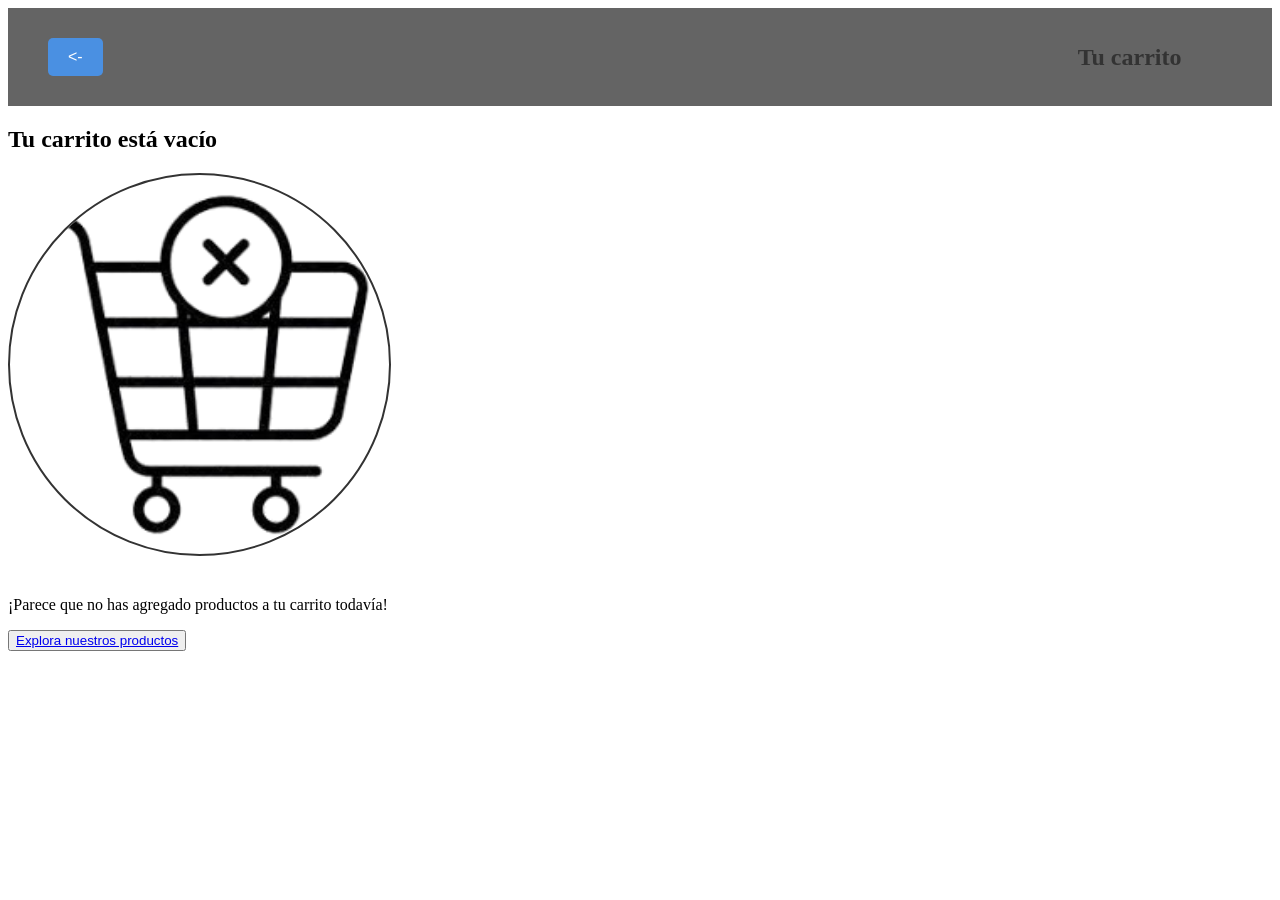
==== carrito.html @ c6e18de2 "feat: :sparkles: Add image has been added and work is underway on the shopping cart. An image has be" ====
<!DOCTYPE html>
<html lang="es">
<head>
    <meta charset="UTF-8">
    <meta name="viewport" content="width=device-width, initial-scale=1.0">
    <link rel="stylesheet" href="Css/style-carrito.css">
    <title>ShopStore</title>
</head>
<body>
    <section id="nav">
        <button class="volver"><a href="productos.html"><-</a></button>
        <h1>Tu carrito</h1>
    </section>

    <section id="carrito-vacio">
        <h2>Tu carrito está vacío</h2>
        <img src="Img/carrito-vacio.png" alt="carrito vacío" width="150px">
        <p>¡Parece que no has agregado productos a tu carrito todavía!</p>
        <button><a href="productos.html">Explora nuestros productos</a></button>
    </section>
</body>
</html>
---- Css/style-carrito.css ----
#nav {
    display: flex;
    justify-content: space-between;
    align-items: center;
    background-color: #646464;
    color: white;
    padding: 10px 20px;
}

#nav h1 {
    margin: 0;
}

#nav button a {
    text-decoration: none;
    color: white;
}
.volver {
    margin: 20px;
    padding: 10px 20px;
    background-color: #4a90e2;
    color: white;
    border: none;
    border-radius: 5px;
    cursor: pointer;
    font-size: 16px;
    transition: background-color 0.3s, transform 0.2s;
}
h1 {
    width: 20%;
    text-align: center;
    margin-top: 20px;
    color: #333;
}

#carrito-vacío {
    display: flex;
    flex-direction: column;
    align-items: center;
    justify-content: center;
    height: 60vh;
    color: #555;
}    

img {
    width: 30%;
    height: auto;
    margin-bottom: 20px;
    border: #333 solid 2px;
    border-radius: 50%;
}
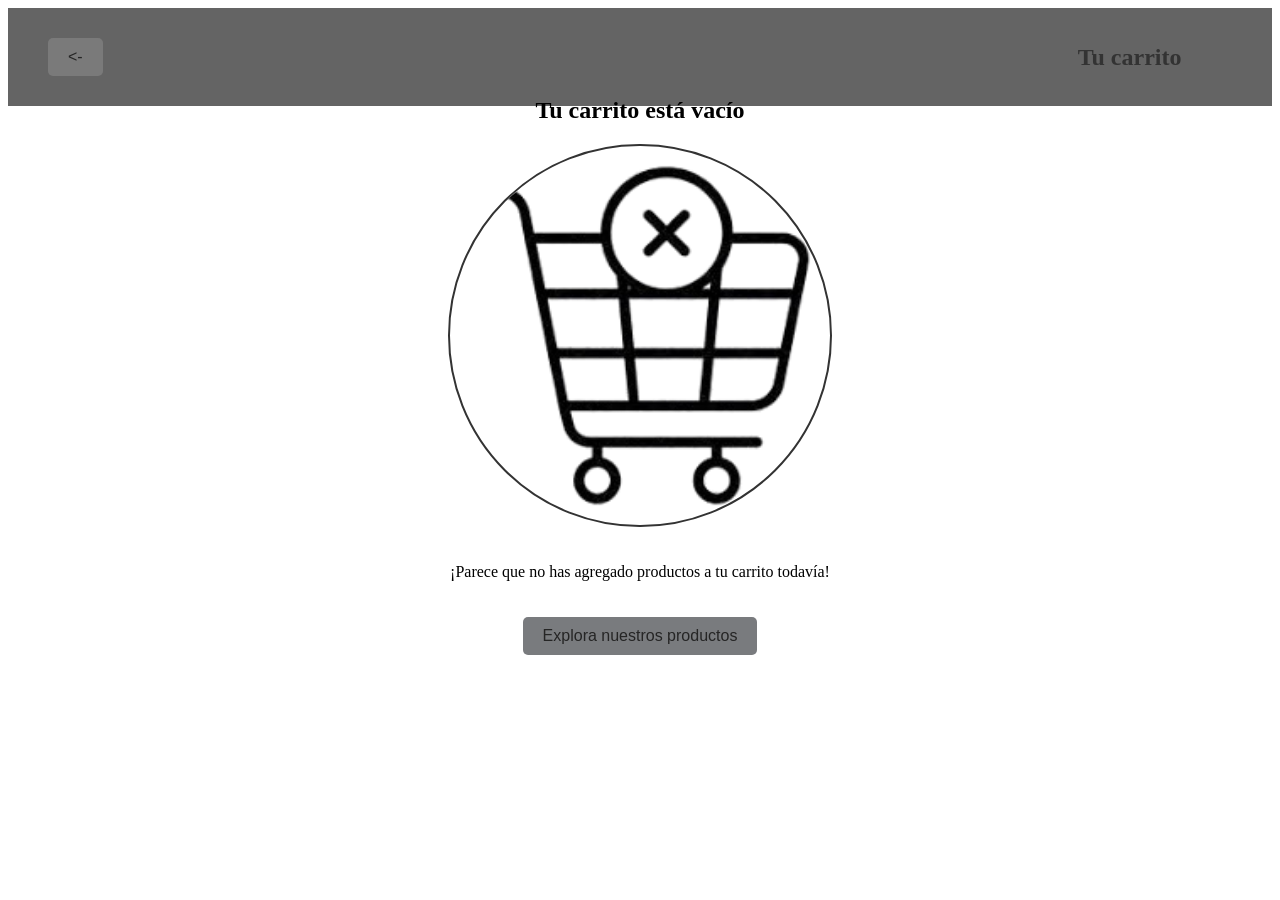
==== commit f8721475: "Profile changes and page styling were added." ====
--- a/carrito.html
+++ b/carrito.html
@@ -8,15 +8,15 @@
 </head>
 <body>
     <section id="nav">
-        <button class="volver"><a href="productos.html"><-</a></button>
+        <button class="volver"><a href="index.html"><-</a></button>
         <h1>Tu carrito</h1>
     </section>
 
-    <section id="carrito-vacio">
+    <section id="carrito">
         <h2>Tu carrito está vacío</h2>
         <img src="Img/carrito-vacio.png" alt="carrito vacío" width="150px">
         <p>¡Parece que no has agregado productos a tu carrito todavía!</p>
-        <button><a href="productos.html">Explora nuestros productos</a></button>
+        <button id="explo"><a href="productos.html">Explora nuestros productos</a></button>
     </section>
 </body>
 </html>
--- a/Css/style-carrito.css
+++ b/Css/style-carrito.css
@@ -11,15 +11,11 @@
     margin: 0;
 }
 
-#nav button a {
-    text-decoration: none;
-    color: white;
-}
 .volver {
     margin: 20px;
     padding: 10px 20px;
-    background-color: #4a90e2;
-    color: white;
+    background-color: #7a7a7a;
+    color: rgb(37, 37, 37);
     border: none;
     border-radius: 5px;
     cursor: pointer;
@@ -31,16 +27,16 @@
     text-align: center;
     margin-top: 20px;
     color: #333;
-}
+}  
 
-#carrito-vacío {
+#carrito {
     display: flex;
     flex-direction: column;
     align-items: center;
     justify-content: center;
     height: 60vh;
-    color: #555;
-}    
+    text-align: center;
+}
 
 img {
     width: 30%;
@@ -48,4 +44,39 @@
     margin-bottom: 20px;
     border: #333 solid 2px;
     border-radius: 50%;
+}
+
+.volver:hover {
+    background-color: #dbdbdb;
+    transform: scale(1.05);
+}
+
+#carrito-vacío p {
+    font-size: 18px;
+    margin-bottom: 20px;
+}
+
+#carrito-vacío h2 {
+    font-size: 24px;
+    margin-bottom: 10px;
+}
+#explo {
+    margin: 20px;
+    padding: 10px 20px;
+    background-color: #797b7e;
+    color: white;
+    border: none;
+    border-radius: 5px;
+    cursor: pointer;
+    font-size: 16px;
+    transition: background-color 0.3s, transform 0.2s;
+}
+
+#explo:hover {
+    background-color: #dbdbdb;
+    transform: scale(1.05);
+}
+a {
+    text-decoration: none;
+    color: rgb(37, 37, 37);
 }
